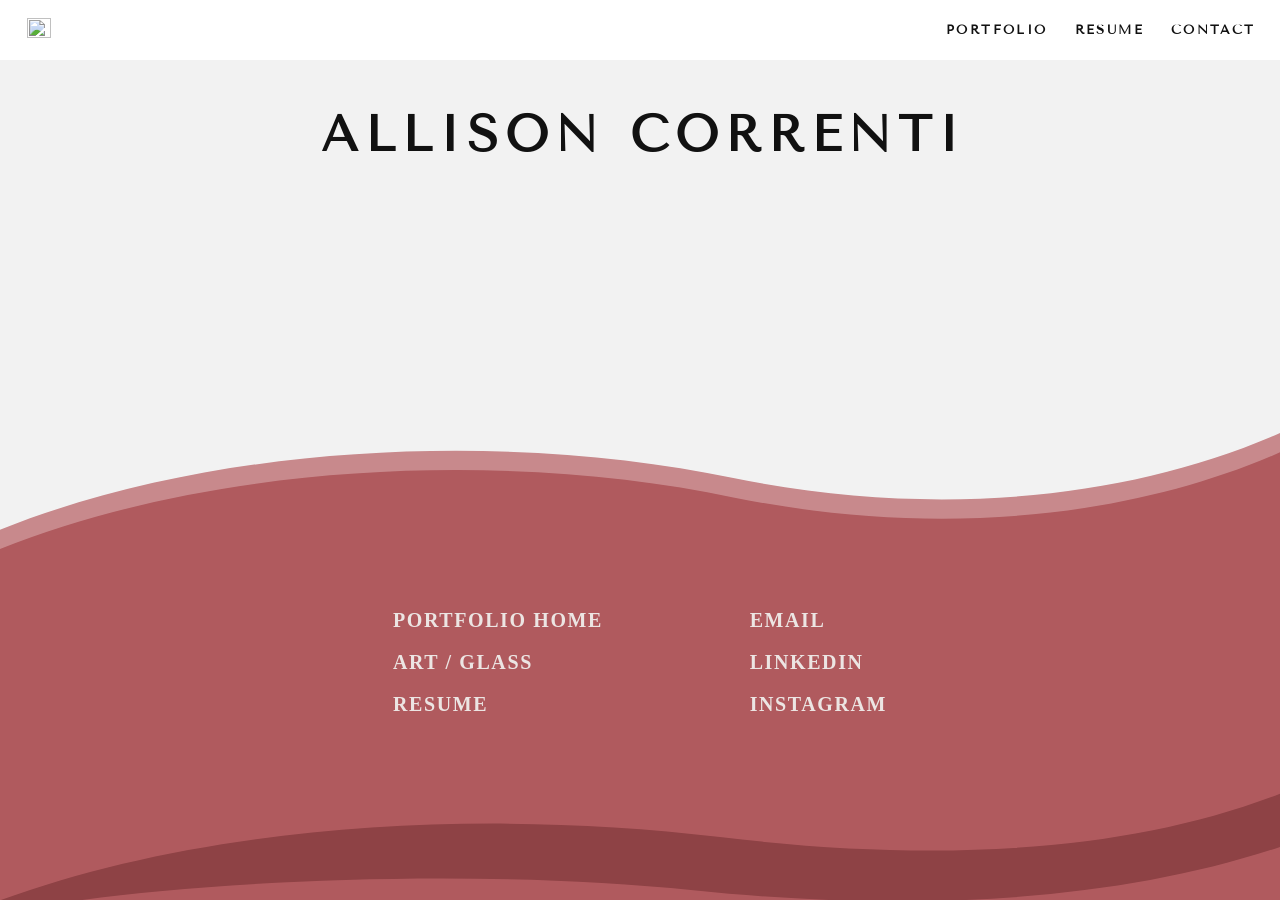
==== index.html @ 6942fd13 "Generate homepage cards and project pages from projects/ folders - projects/<name>/ holds project.tx" ====
<!DOCTYPE html>
<html lang="en">
<head>
  <meta charset="utf-8">
  <meta name="viewport" content="width=device-width, initial-scale=1">
  <title>Allison Correnti — Portfolio</title>
  <meta name="description" content="Portfolio of Allison Correnti — graphic design, branding, print, and product design.">
  <link rel="preconnect" href="https://fonts.googleapis.com">
  <link rel="preconnect" href="https://fonts.gstatic.com" crossorigin>
  <link href="https://fonts.googleapis.com/css2?family=Noto+Sans+Khmer:wght@300;400;800&family=Tenor+Sans&display=swap" rel="stylesheet">
  <link rel="stylesheet" href="css/style.css?v=2026-11-06a">
</head>
<body class="page-frame">

  <!-- ===== Right-edge artwork (top section, from the design) ===== -->
  <img class="deco deco--edge-top" src="images/deco/deco-top.png" alt="" aria-hidden="true">

  <!-- ===== Banner (same on every page) ===== -->
  <header class="site-header">
    <button class="menu-toggle" aria-label="Menu" aria-expanded="false">
      <img src="images/Icons/Menu.png" alt="" width="78" height="78">
    </button>
    <nav class="site-nav">
      <a href="index.html">Portfolio</a>
      <a href="resume.html">Resume</a>
      <a href="contact.html">Contact</a>
    </nav>
  </header>
  <nav class="mobile-menu" aria-label="Mobile menu">
    <a href="index.html">Portfolio</a>
    <a href="resume.html">Resume</a>
      <a href="contact.html">Contact</a>
  </nav>
  <!-- ===== /Banner ===== -->

  <main>
    <h1 class="site-title">Allison Correnti</h1>

    <div class="projects">
      <!-- PROJECT CARDS -->
      <!-- Generated by scripts/build.js from projects/*/project.txt.
           Edit those files, not this block: everything here is replaced on every build. -->
      <!-- /PROJECT CARDS -->
    </div>
  </main>

  <!-- ===== Footer (same on every page) ===== -->
  <footer class="site-footer">
    <!-- Right-edge artwork (lower waves), bottom-anchored to the footer as in the design -->
    <img class="deco deco--wave-solid" src="images/deco/deco-wave-solid.png" alt="" aria-hidden="true">
    <img class="deco deco--wave-outline" src="images/deco/deco-wave-outline.png" alt="" aria-hidden="true">
    <svg class="wave-top" viewBox="0 0 1920 300" preserveAspectRatio="none" xmlns="http://www.w3.org/2000/svg" aria-hidden="true">
      <!-- lighter wave peeking above the main mass -->
      <path fill="#c8898c" d="M0,240 C 340,100 780,90 1100,160 C 1410,225 1700,190 1920,90 L1920,310 L0,310 Z"/>
      <!-- main rose wave -->
      <path fill="#b05a5e" d="M0,270 C 340,130 780,120 1100,190 C 1410,255 1700,220 1920,120 L1920,310 L0,310 Z"/>
    </svg>
    <div class="footer-body">
    <div class="footer-links">
      <ul>
        <li><a href="index.html">Portfolio Home</a></li>
        <li><a href="art-glass.html">Art / Glass</a></li>
        <li><a href="resume.html">Resume</a></li>
      </ul>
      <ul>
        <li><a href="mailto:allison.correnti@gmail.com">Email</a></li>
        <li><a href="https://www.linkedin.com/in/allison-correnti" target="_blank" rel="noopener">LinkedIn</a></li>
        <li><a href="#">Instagram</a></li>         <!-- TODO: profile URL -->
      </ul>
    </div>
    </div>
    <svg class="wave-bottom" viewBox="0 0 1920 200" preserveAspectRatio="none" xmlns="http://www.w3.org/2000/svg" aria-hidden="true">
      <!-- solid rose base -->
      <path fill="#b05a5e" d="M0,-10 H1920 V210 H0 Z"/>
      <!-- darker ribbon -->
      <path fill="#8e4245" d="M0,200 C 300,90 700,60 1080,105 C 1420,146 1700,125 1920,40 L1920,120 C 1680,200 1380,220 1040,185 C 720,152 340,170 120,200 Z"/>
    </svg>
  </footer>
  <!-- ===== /Footer ===== -->

  <script src="js/main.js?v=2026-10-25"></script>
</body>
</html>
---- css/style.css ----
/* ============================================================
   Allison Correnti — Portfolio
   Shared stylesheet: banner, footer, project cards, layout.
   Design source: design/HOME-mockup.png
   ============================================================ */

:root {
  --bg: #f2f2f2;
  --ink: #111111;
  --ink-soft: #333333;
  --rose: #b05a5e;
  --rose-light: #c8898c;
  --rose-dark: #8e4245;
  --rose-pale: #e5cdce;
  --footer-text: #ece5e3;
  /* Tenor Sans everywhere so every device renders identically. The design was
     drawn in Khmer MN (Mac-only system font); to restore it on Macs, put
     "Khmer MN" first in this list. */
  --font-display: "Tenor Sans", "Segoe UI", sans-serif;
  --font-project: "Noto Sans Khmer", "Segoe UI", sans-serif;
  --font-body: "Segoe UI", "Helvetica Neue", Arial, sans-serif;
  --font-footer: Georgia, "Times New Roman", serif;
  /* Content bounds: 160px..1760px at the 1920px design width.
     Outer cap = 160 + 1600 content + 160 (border-box includes padding). */
  --content-max: 1920px;
  --pad-x: clamp(20px, 8.333vw, 160px);
  /* Banner has its own tighter padding (~40px at 1920) */
  --banner-pad: clamp(16px, 2.083vw, 40px);
}

* { box-sizing: border-box; }

html {
  scroll-behavior: smooth;
  /* rose scrollbar on dark contrasting track */
  scrollbar-color: #b26363 #232323;  /* Firefox: thumb, track */
}
html::-webkit-scrollbar { width: 12px; }             /* Chrome / Edge / Safari */
html::-webkit-scrollbar-track { background: #232323; }
html::-webkit-scrollbar-thumb {
  background: #b26363;
  border-radius: 6px;
}
html::-webkit-scrollbar-thumb:hover { background: #9e5457; }

body {
  margin: 0;
  background: var(--bg);
  color: var(--ink);
  font-family: var(--font-body);
  font-size: 15px;
  line-height: 1.5;
  overflow-x: hidden;
  /* short pages (Contact) still push the footer to the bottom of the window */
  min-height: 100vh;
  display: flex;
  flex-direction: column;
}
body > main { flex: 1 0 auto; }

img { display: block; max-width: 100%; height: auto; }

a { color: inherit; }

/* ------------------------------------------------------------
   Banner (identical on every page)
   ------------------------------------------------------------ */
.site-header {
  position: sticky;
  top: 0;
  z-index: 100;
  display: flex;
  align-items: center;
  justify-content: space-between;
  padding: 18px var(--banner-pad);
  background: #ffffff;
}

.menu-toggle {
  display: flex;
  align-items: center;
  padding: 0; /* icon sets its own height; padding here would grow the header */
  background: none;
  border: none;
  cursor: pointer;
}
.menu-toggle img {
  width: clamp(24px, 1.667vw, 32px);
  height: auto;
  transition: transform 0.25s ease;
}
.menu-toggle[aria-expanded="true"] img { transform: rotate(90deg); }

.site-nav {
  display: flex;
  /* 44pt between nav items at the 1920px design width */
  gap: clamp(16px, 2.292vw, 44px);
}
.site-nav a,
.mobile-menu a {
  font-family: var(--font-display);
  font-weight: 700;
  /* ~20px at the 1920px design width (measured from mockup; 28pt read too large next to the title) */
  font-size: clamp(12px, 1.042vw, 20px);
  letter-spacing: 0.18em;
  /* letter-spacing adds a phantom space after the last character — cancel it */
  margin-right: -0.18em;
  text-transform: uppercase;
  text-decoration: none;
}
.site-nav a:hover { text-decoration: underline; text-underline-offset: 5px; }

/* Pull the slash in "ART / GLASS" inward so each side gap is half a normal one */
.slash-tight { margin: 0 -0.265em; }

/* Dropdown menu (hamburger) */
.mobile-menu {
  display: none;
  position: fixed;
  top: 0;
  left: 0;
  right: 0;
  z-index: 99;
  padding: 84px var(--banner-pad) 32px;
  background: var(--bg);
  box-shadow: 0 8px 24px rgba(0, 0, 0, 0.08);
}
.mobile-menu.open { display: block; }
.mobile-menu a {
  display: block;
  padding: 14px 0;
  font-size: 15px;
  border-bottom: 1px solid rgba(17, 17, 17, 0.08);
}
.mobile-menu a:last-child { border-bottom: none; }

/* ------------------------------------------------------------
   Page title
   ------------------------------------------------------------ */
.site-title {
  margin: clamp(24px, 2.917vw, 56px) var(--pad-x) clamp(40px, 4.167vw, 80px);
  font-family: var(--font-display);
  font-weight: 700;
  /* 75px at the 1920px design width */
  font-size: clamp(30px, 3.906vw, 75px);
  letter-spacing: 0.14em;
  /* re-center: letter-spacing adds a phantom space after the last character */
  text-indent: 0.14em;
  text-transform: uppercase;
  text-align: center;
}

/* ------------------------------------------------------------
   Projects
   ------------------------------------------------------------ */
.projects {
  max-width: var(--content-max);
  margin: 0 auto;
  padding: 0 var(--pad-x);
}

.project { margin-bottom: clamp(48px, 6.771vw, 130px); }

/* Titles whose glyphs have descenders (y, g, J) carry ink 5px lower at 1920;
   --dd shifts the description and button down so the ink rules still hold. */
.project--desc { --dd: clamp(2.9px, 0.26vw, 5px); }

.project-image {
  display: block;
  text-decoration: none;
}
.project-image img {
  width: 100%;
}

.project-meta {
  display: flex;
  align-items: flex-start;
  justify-content: space-between;
  gap: 24px;
  /* picture -> title : title -> description = 3:1 measured ink-to-ink
     (36px : 12px at 1920; margins are smaller because font leading
     contributes ~2.5px to gap 1 and ~10.6px to gap 2) */
  margin-top: clamp(19.5px, 1.745vw, 33.5px);
}

.project-text { max-width: 77%; }
.project-text h2 {
  line-height: 1;
  margin: 0 0 calc(clamp(2.7px, 0.245vw, 4.7px) + var(--dd, 0px)); /* see 3:1 ink-gap note above */
  font-family: var(--font-project);
  /* 24pt at the 1920px design width; shared floor keeps title/desc/button equal at every size */
  font-size: clamp(14px, 1.25vw, 24px);
  font-weight: 800;
  letter-spacing: 0.01em;
}
.project-text p {
  margin: 0;
  font-family: var(--font-project);
  /* 24pt at the 1920px design width; shared floor keeps title/desc/button equal at every size */
  font-size: clamp(14px, 1.25vw, 24px);
  font-weight: 300;
  color: var(--ink-soft);
  line-height: 1.275; /* half the original 0.55em leading */
  text-wrap: pretty; /* avoid orphan words on the last line where supported */
}

.btn {
  flex-shrink: 0;
  display: inline-flex;
  align-items: center;
  gap: clamp(7px, 0.625vw, 12px);
  /* button top sits at the title's ink bottom (22.7px below the meta row at 1920) */
  margin-top: calc(clamp(13.2px, 1.182vw, 22.7px) + var(--dd, 0px));
  /* uniform 18px ink-level padding on all four sides at 1920, pixel-scan
     calibrated. Values differ because fonts/PNG carry built-in space to the ink. */
  padding: clamp(5.8px, 0.521vw, 10px) clamp(7.6px, 0.677vw, 13px) clamp(5.8px, 0.521vw, 10px) clamp(11.1px, 0.99vw, 19px);
  background: var(--ink);
  color: #ffffff;
  font-family: var(--font-project);
  font-weight: 400;
  /* 24pt at the 1920px design width; shared floor keeps title/desc/button equal at every size */
  font-size: clamp(14px, 1.25vw, 24px);
  letter-spacing: 0.1em; /* halved from 0.2em */
  text-transform: uppercase;
  text-decoration: none;
  border-radius: 0; /* square corners per design */
  white-space: nowrap;
  transition: background 0.2s ease;
}
.btn:hover { background: var(--rose-dark); }
.btn img.arrow { width: clamp(17.5px, 1.563vw, 30px); height: auto; } /* +25% */

/* Minor projects: 2-column grid */
.project-grid {
  display: grid;
  grid-template-columns: 1fr 1fr;
  /* 118px gutter at the 1920px design width */
  column-gap: clamp(24px, 6.146vw, 118px);
}
.project-grid .project--wide { grid-column: 1 / -1; }
/* Every 2-column tile shares the mockup's 773:765 shape so paired titles
   always line up, whatever proportions an uploaded image has. */
.project-grid .project:not(.project--wide) .project-image img {
  aspect-ratio: 773 / 765;
  object-fit: cover;
}

/* ------------------------------------------------------------
   Decorative rose accents (hidden on small screens)
   ------------------------------------------------------------ */
.deco {
  position: absolute;
  z-index: -1;
  pointer-events: none;
}
.deco--top-right { top: 0; right: 0; width: clamp(120px, 14vw, 260px); }
.page-frame { position: relative; }

/* Right-edge artwork, positions pixel-matched to the design mockup.
   deco-top anchors to the page top; the two waves anchor to the footer,
   which is exactly where they terminate in the design. */
.deco--edge-top { top: 0; right: 0; width: 45.99vw; }        /* 883px @1920, y 0..2789 */
.deco--wave-solid {                                           /* 255px @1920, ends 24px above footer */
  right: 0;
  width: 13.281vw;
  top: -243.281vw;
}
.deco--wave-outline {                                         /* 275px @1920, dips 247px below footer top */
  right: 0;
  width: 14.323vw;
  top: -246.615vw;
}

/* ------------------------------------------------------------
   Footer (identical on every page)
   ------------------------------------------------------------ */
.site-footer {
  position: relative; /* anchor for the footer-attached edge decorations */
  margin-top: clamp(60px, 6.25vw, 120px);
  color: var(--footer-text);
  /* covers sub-pixel rounding at the page bottom (high-DPI screens) */
  box-shadow: 0 2px 0 var(--rose);
}
.site-footer .wave-top {
  display: block;
  width: 100%;
  height: clamp(110px, 15.104vw, 290px);
  /* overlap the rose band by 1px so fractional sizes can't leave a seam */
  margin-bottom: -1px;
  position: relative;
}
.site-footer .wave-bottom {
  display: block;
  width: 100%;
  height: clamp(70px, 10.417vw, 200px);
  margin-top: -1px;
  position: relative;
}
.footer-body {
  background: var(--rose);
  padding: clamp(16px, 2.5vw, 48px) var(--pad-x) clamp(24px, 3.333vw, 64px);
}
.footer-links {
  display: flex;
  justify-content: center;
  gap: clamp(48px, 11.458vw, 220px);
  max-width: 1100px;
  margin: 0 auto;
}
.footer-links ul {
  margin: 0;
  padding: 0;
  list-style: none;
}
.footer-links a {
  display: inline-block;
  padding: 6px 0;
  font-family: var(--font-footer);
  font-weight: 700;
  font-size: clamp(17px, 1.563vw, 30px);
  letter-spacing: 0.08em;
  text-transform: uppercase;
  text-decoration: none;
}
.footer-links a:hover { text-decoration: underline; text-underline-offset: 6px; }

/* ------------------------------------------------------------
   Resume page
   ------------------------------------------------------------ */
.resume {
  max-width: 1600px;
  margin: 0 auto;
  padding: 0 var(--pad-x);
  font-family: var(--font-project);
  font-weight: 300;
  font-size: clamp(14px, 1.042vw, 20px);
  line-height: 1.45;
  color: var(--ink-soft);
}
.resume a:not(.btn) { color: var(--rose-dark); text-decoration: none; }
.resume a:not(.btn):hover { text-decoration: underline; }
.resume .sep { margin: 0 0.4em; color: var(--rose); }

.resume-head {
  display: flex;
  align-items: flex-start;
  justify-content: space-between;
  gap: clamp(24px, 4.167vw, 80px);
  padding-bottom: clamp(24px, 2.083vw, 40px);
  border-bottom: 2px solid var(--rose);
}
.resume-contact { margin: 0 0 clamp(10px, 0.833vw, 16px); }
.resume-summary {
  margin: 0;
  max-width: 62em;
  font-size: clamp(15px, 1.25vw, 24px);
  text-wrap: pretty;
}
.resume-download { margin-top: 0; }

.resume-section { margin-top: clamp(32px, 3.125vw, 60px); }
.resume-section h2 {
  margin: 0 0 clamp(14px, 1.25vw, 24px);
  font-family: var(--font-display);
  font-weight: 400;
  font-size: clamp(18px, 1.563vw, 30px);
  letter-spacing: 0.14em;
  text-transform: uppercase;
  color: var(--rose-dark);
}

.resume-entry + .resume-entry { margin-top: clamp(20px, 1.875vw, 36px); }
.resume-entry-head {
  display: flex;
  align-items: baseline;
  justify-content: space-between;
  gap: 24px;
}
.resume-entry h3 {
  margin: 0;
  font-weight: 800;
  font-size: clamp(15px, 1.25vw, 24px);
  color: var(--ink);
}
.resume-date { flex-shrink: 0; white-space: nowrap; }
.resume-org { margin: 2px 0 0; color: #777777; }
.resume-entry ul { margin: clamp(8px, 0.625vw, 12px) 0 0; padding-left: 1.2em; }
.resume-entry li { margin-bottom: 0.3em; text-wrap: pretty; }
.resume-entry li::marker { color: var(--rose); }

.resume-skills {
  display: grid;
  grid-template-columns: max-content 1fr;
  column-gap: clamp(20px, 2.604vw, 50px);
  margin: 0;
}
.resume-skills dt,
.resume-skills dd {
  margin: 0;
  padding: clamp(8px, 0.625vw, 12px) 0;
  border-bottom: 1px solid rgba(176, 90, 94, 0.2);
}
.resume-skills dt { font-weight: 800; color: var(--ink); }

@media (max-width: 720px) {
  .resume-head { flex-direction: column; }
  .resume-entry-head { flex-direction: column; gap: 2px; }
  .resume-skills { grid-template-columns: 1fr; }
  .resume-skills dt { border-bottom: none; padding-bottom: 0; }
}

/* ------------------------------------------------------------
   Contact page
   ------------------------------------------------------------ */
.contact-card {
  padding: 0 var(--pad-x) clamp(40px, 4.167vw, 80px);
  text-align: center;
}
.contact-name {
  margin: 0 0 clamp(8px, 0.625vw, 12px);
  font-family: var(--font-project);
  font-weight: 800;
  font-size: clamp(18px, 1.563vw, 30px);
  color: var(--ink);
}
.contact-email {
  font-family: var(--font-project);
  font-weight: 300;
  font-size: clamp(16px, 1.25vw, 24px);
  color: var(--rose-dark);
  text-decoration: none;
  overflow-wrap: anywhere;
}
.contact-email:hover { text-decoration: underline; text-underline-offset: 4px; }
.contact-links {
  display: flex;
  justify-content: center;
  gap: clamp(20px, 2.292vw, 44px);
  margin: clamp(16px, 1.458vw, 28px) 0 0;
  padding: 0;
  list-style: none;
}
.contact-links a {
  font-family: var(--font-display);
  font-size: clamp(13px, 1.042vw, 20px);
  letter-spacing: 0.18em;
  text-transform: uppercase;
  color: var(--ink);
  text-decoration: none;
}
.contact-links a:hover { color: var(--rose-dark); }

/* ------------------------------------------------------------
   Stub pages
   ------------------------------------------------------------ */
.page-placeholder {
  max-width: var(--content-max);
  margin: 0 auto;
  padding: 0 var(--pad-x) 60px;
  text-align: center;
  color: var(--ink-soft);
}

/* ------------------------------------------------------------
   Project pages (work/*.html, generated by scripts/build-projects.js)
   ------------------------------------------------------------ */
.work {
  max-width: var(--content-max);
  width: 100%;
  margin: 0 auto;
  padding: 0 var(--pad-x);
}
.work-back {
  display: inline-block;
  margin-top: clamp(16px, 1.667vw, 32px);
  font-family: var(--font-display);
  font-size: clamp(12px, 0.833vw, 16px);
  letter-spacing: 0.14em;
  text-transform: uppercase;
  text-decoration: none;
  color: var(--ink-soft);
}
.work-back:hover { color: var(--rose-dark); }
.work .work-title { margin-left: 0; margin-right: 0; }

.work-intro {
  max-width: 60em;
  margin: 0 auto clamp(40px, 4.167vw, 80px);
  font-family: var(--font-project);
  font-weight: 300;
  font-size: clamp(15px, 1.146vw, 22px);
  line-height: 1.5;
  color: var(--ink-soft);
  text-align: center;
}
.work-intro p { margin: 0 0 1em; text-wrap: pretty; }
.work-links {
  display: flex;
  flex-wrap: wrap;
  align-items: center;
  justify-content: center;
  gap: 16px 32px;
  margin-top: clamp(20px, 1.667vw, 32px);
}
.work-links .btn { margin-top: 0; }
.work-link {
  font-family: var(--font-display);
  font-size: clamp(13px, 0.938vw, 18px);
  letter-spacing: 0.14em;
  text-transform: uppercase;
  color: var(--rose-dark);
  text-decoration: none;
}
.work-link:hover { text-decoration: underline; text-underline-offset: 5px; }

.work-gallery {
  display: flex;
  flex-direction: column;
  gap: clamp(20px, 2.604vw, 50px);
}
.work-figure { margin: 0; }
.work-figure a { display: block; cursor: zoom-in; }
.work-figure img {
  width: auto;
  max-width: 100%;
  max-height: 90vh;
  margin: 0 auto;
}

.work-pager {
  display: flex;
  justify-content: space-between;
  gap: 24px;
  margin-top: clamp(48px, 5.208vw, 100px);
  padding-top: clamp(20px, 1.667vw, 32px);
  border-top: 2px solid var(--rose);
}
.work-pager a {
  display: flex;
  flex-direction: column;
  gap: 4px;
  font-family: var(--font-project);
  font-weight: 800;
  font-size: clamp(15px, 1.25vw, 24px);
  text-decoration: none;
}
.work-pager a span {
  font-family: var(--font-display);
  font-weight: 400;
  font-size: clamp(11px, 0.729vw, 14px);
  letter-spacing: 0.14em;
  text-transform: uppercase;
  color: var(--rose-dark);
}
.work-pager__next { text-align: right; align-items: flex-end; }
.work-pager a:hover { color: var(--rose-dark); }

/* ------------------------------------------------------------
   Responsive
   ------------------------------------------------------------ */
@media (max-width: 900px) {
  .deco { display: none; }
}

@media (max-width: 720px) {
  .site-nav { display: none; }

  .project-grid { grid-template-columns: 1fr; }

  .project { margin-bottom: 48px; }

  .project-meta {
    flex-direction: column;
    align-items: flex-start;
    gap: 16px;
  }
  .project-text { max-width: 100%; }

  .footer-links {
    flex-direction: column;
    gap: 18px;
    align-items: flex-start;
    max-width: none;
    top: 50%;
  }
  .site-footer .waves { height: 420px; }
}

@media (min-width: 1800px) {
  body { font-size: 16px; }
}
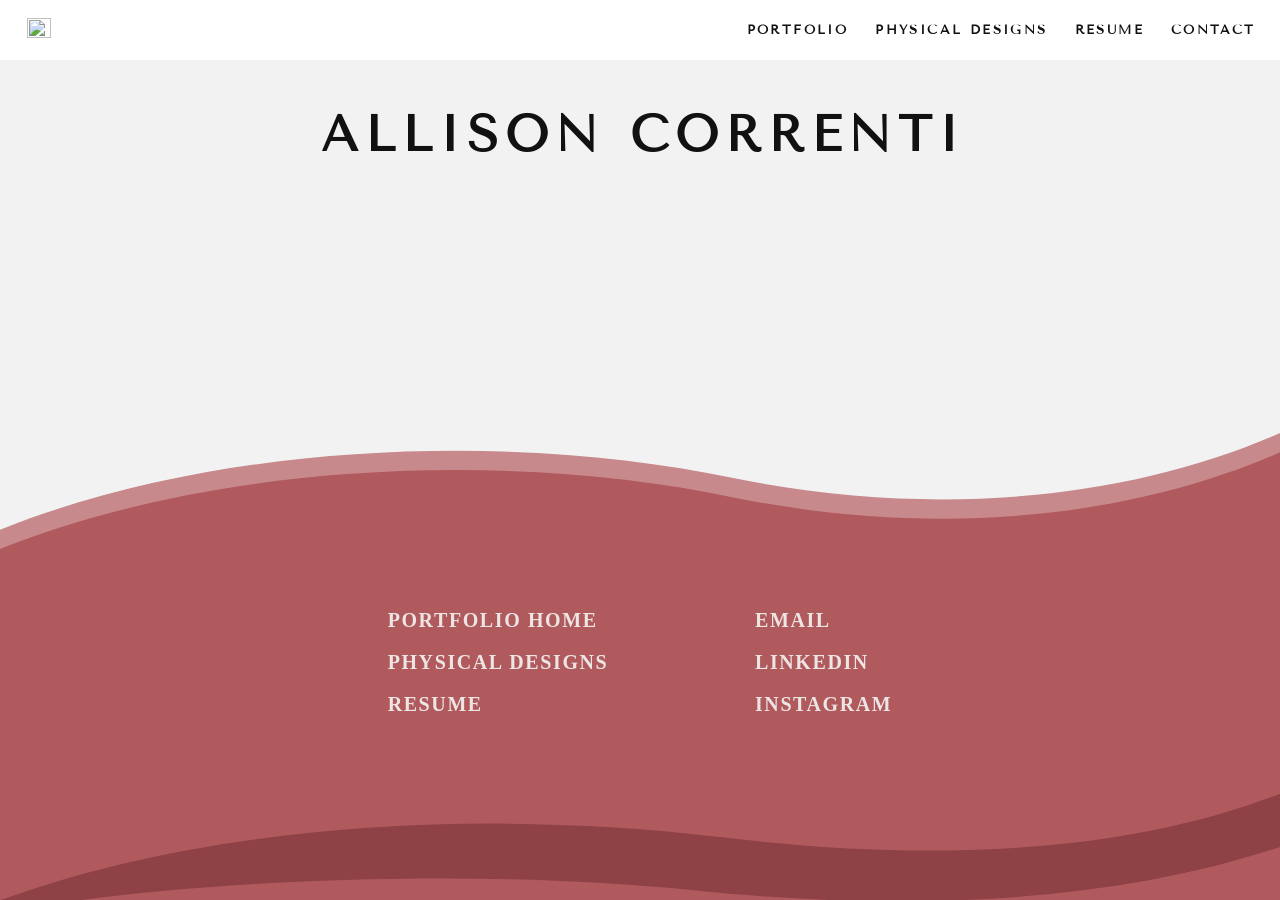
==== commit e8c3bcc9: "New project-page template and Physical Designs page Project pages (built by scripts/build.js): - her" ====
--- a/index.html
+++ b/index.html
@@ -22,12 +22,14 @@
     </button>
     <nav class="site-nav">
       <a href="index.html">Portfolio</a>
+      <a href="physical-designs.html">Physical Designs</a>
       <a href="resume.html">Resume</a>
       <a href="contact.html">Contact</a>
     </nav>
   </header>
   <nav class="mobile-menu" aria-label="Mobile menu">
     <a href="index.html">Portfolio</a>
+    <a href="physical-designs.html">Physical Designs</a>
     <a href="resume.html">Resume</a>
       <a href="contact.html">Contact</a>
   </nav>
@@ -59,7 +61,7 @@
     <div class="footer-links">
       <ul>
         <li><a href="index.html">Portfolio Home</a></li>
-        <li><a href="art-glass.html">Art / Glass</a></li>
+        <li><a href="physical-designs.html">Physical Designs</a></li>
         <li><a href="resume.html">Resume</a></li>
       </ul>
       <ul>
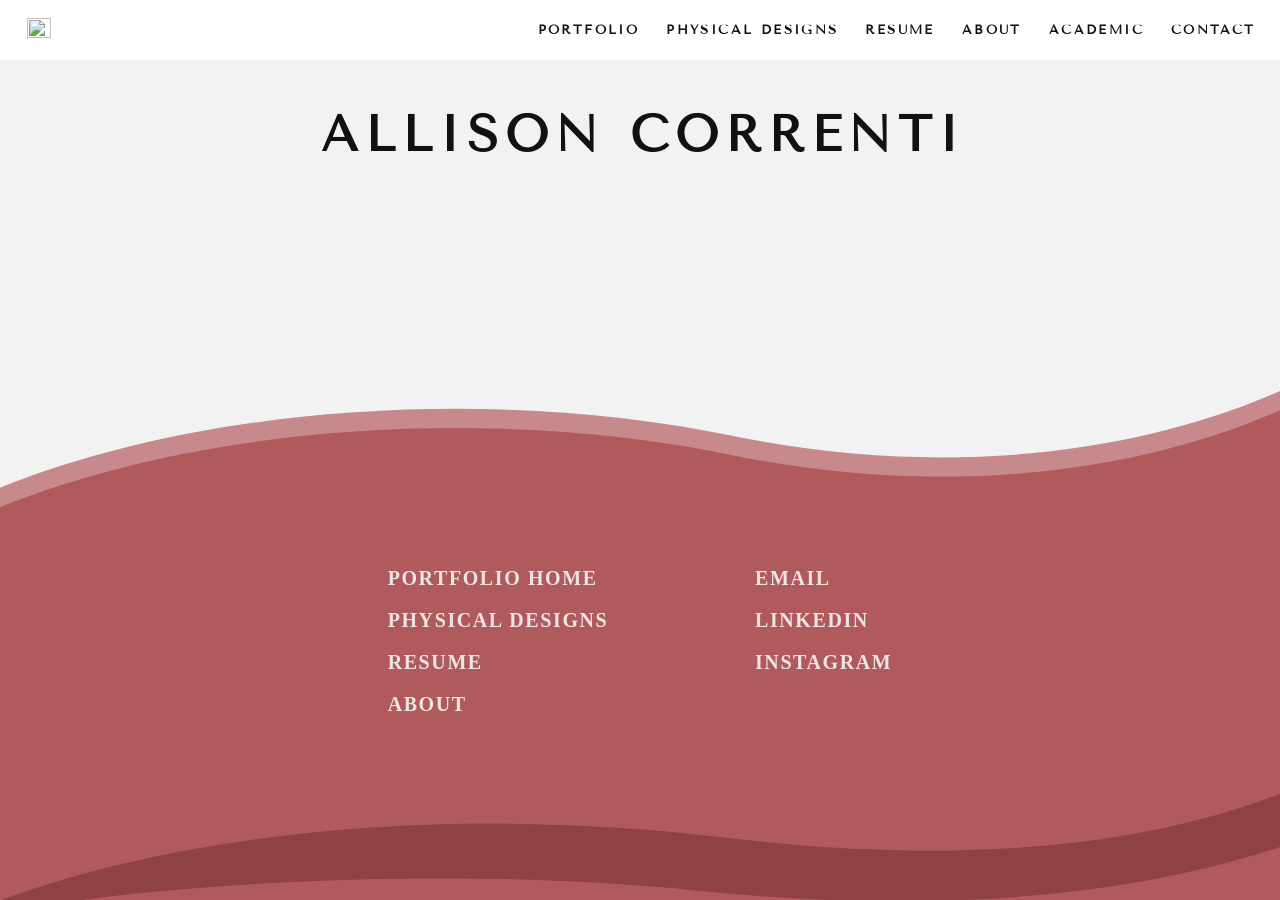
==== commit 9f608648: "Add About and Academic pages - about.html: artist statement and bio beside the Fire to the Flame pho" ====
--- a/index.html
+++ b/index.html
@@ -24,6 +24,8 @@
       <a href="index.html">Portfolio</a>
       <a href="physical-designs.html">Physical Designs</a>
       <a href="resume.html">Resume</a>
+      <a href="about.html">About</a>
+      <a href="academic.html">Academic</a>
       <a href="contact.html">Contact</a>
     </nav>
   </header>
@@ -31,6 +33,8 @@
     <a href="index.html">Portfolio</a>
     <a href="physical-designs.html">Physical Designs</a>
     <a href="resume.html">Resume</a>
+    <a href="about.html">About</a>
+    <a href="academic.html">Academic</a>
       <a href="contact.html">Contact</a>
   </nav>
   <!-- ===== /Banner ===== -->
@@ -63,6 +67,7 @@
         <li><a href="index.html">Portfolio Home</a></li>
         <li><a href="physical-designs.html">Physical Designs</a></li>
         <li><a href="resume.html">Resume</a></li>
+        <li><a href="about.html">About</a></li>
       </ul>
       <ul>
         <li><a href="mailto:allison.correnti@gmail.com">Email</a></li>
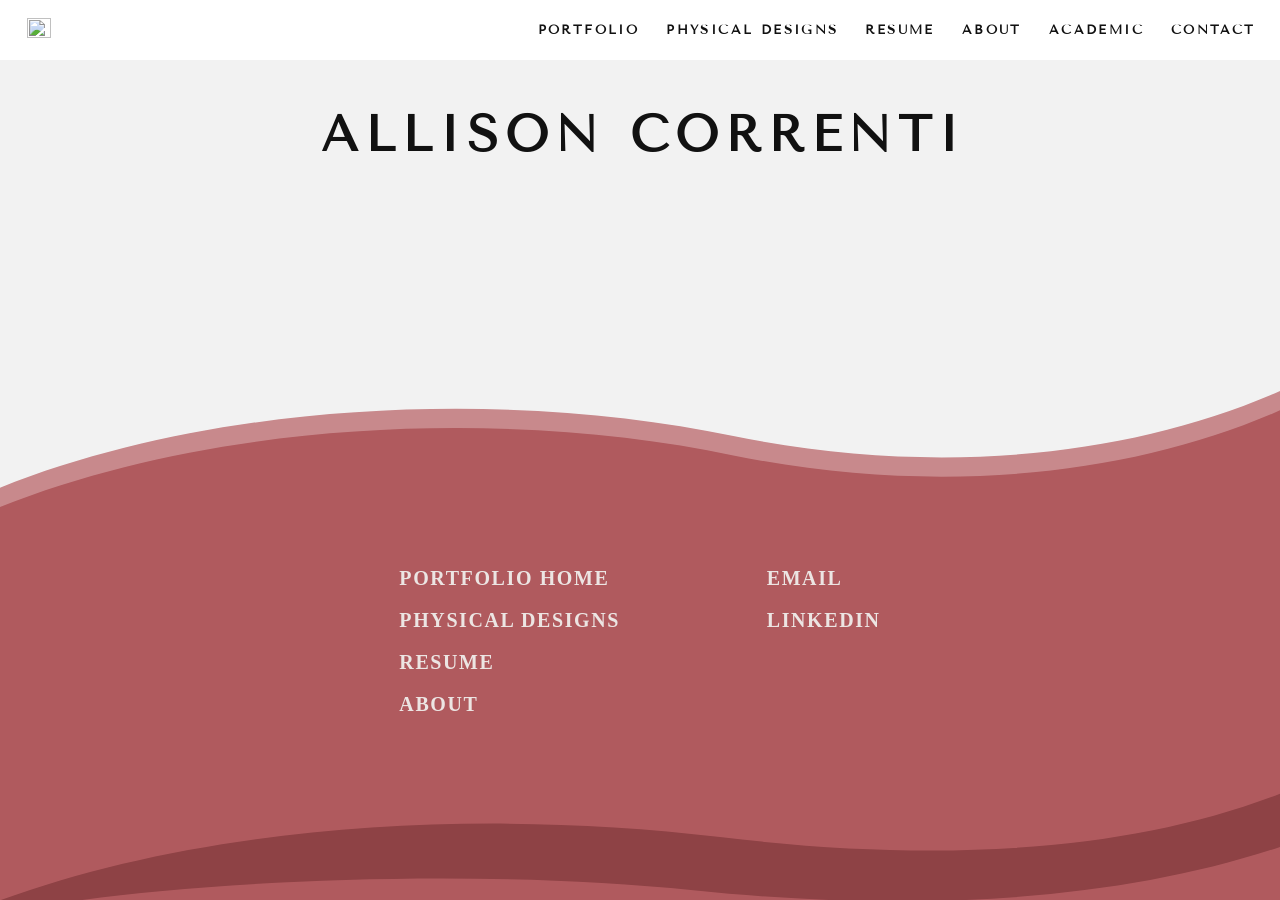
==== commit 6ec72fbd: "Homepage order and footer - homepage: Clarity and "If Only I Had Told Her" swap places; Insomnia   m" ====
--- a/index.html
+++ b/index.html
@@ -72,7 +72,6 @@
       <ul>
         <li><a href="mailto:allison.correnti@gmail.com">Email</a></li>
         <li><a href="https://www.linkedin.com/in/allison-correnti" target="_blank" rel="noopener">LinkedIn</a></li>
-        <li><a href="#">Instagram</a></li>         <!-- TODO: profile URL -->
       </ul>
     </div>
     </div>
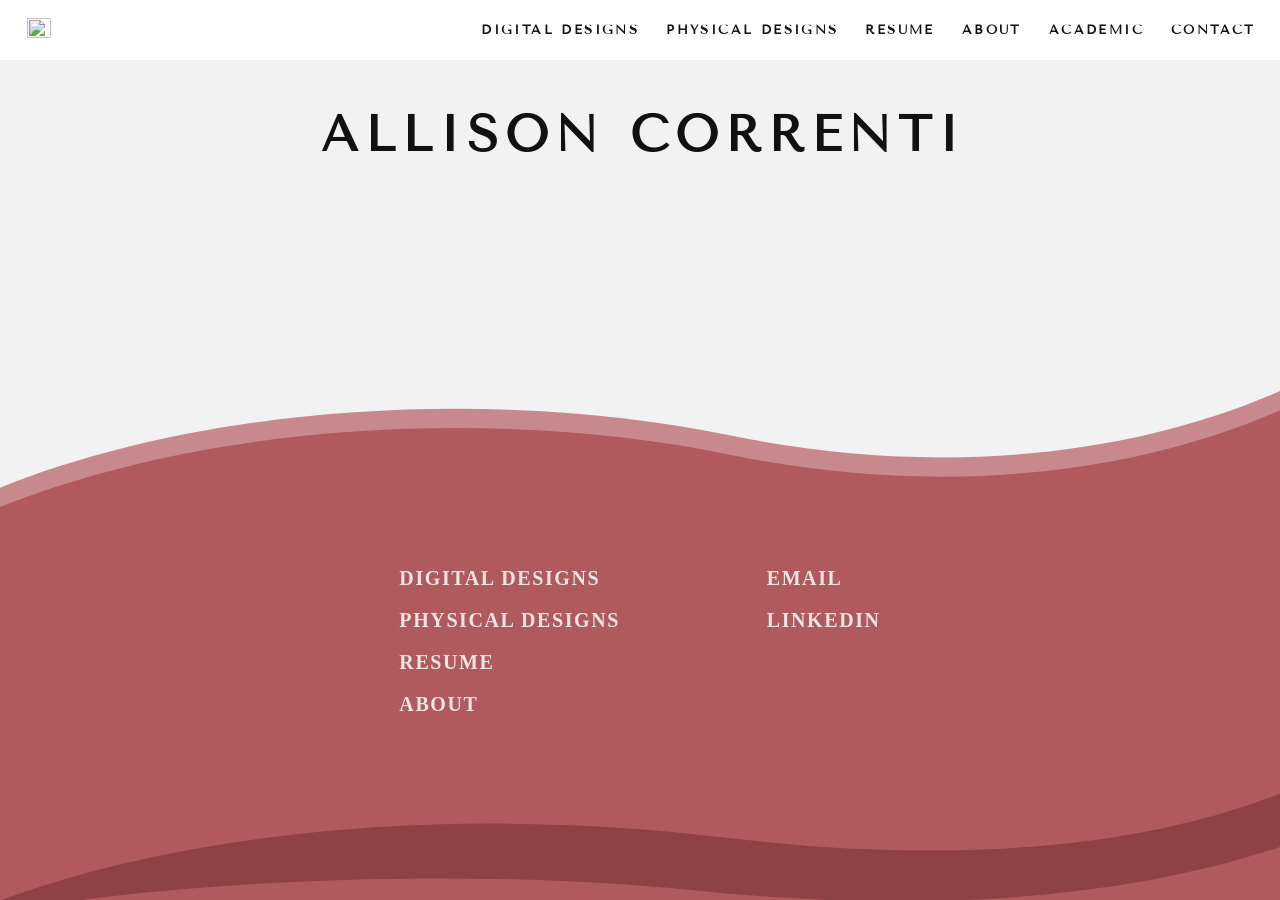
==== commit 879c4644: "Digital Designs, Physical Designs additions - "Portfolio" is renamed "Digital Designs" in the menus," ====
--- a/index.html
+++ b/index.html
@@ -3,8 +3,8 @@
 <head>
   <meta charset="utf-8">
   <meta name="viewport" content="width=device-width, initial-scale=1">
-  <title>Allison Correnti — Portfolio</title>
-  <meta name="description" content="Portfolio of Allison Correnti — graphic design, branding, print, and product design.">
+  <title>Allison Correnti | Digital Designs</title>
+  <meta name="description" content="Portfolio of Allison Correnti: graphic design, branding, print, and product design.">
   <link rel="preconnect" href="https://fonts.googleapis.com">
   <link rel="preconnect" href="https://fonts.gstatic.com" crossorigin>
   <link href="https://fonts.googleapis.com/css2?family=Noto+Sans+Khmer:wght@300;400;800&family=Tenor+Sans&display=swap" rel="stylesheet">
@@ -21,7 +21,7 @@
       <img src="images/Icons/Menu.png" alt="" width="78" height="78">
     </button>
     <nav class="site-nav">
-      <a href="index.html">Portfolio</a>
+      <a href="index.html">Digital Designs</a>
       <a href="physical-designs.html">Physical Designs</a>
       <a href="resume.html">Resume</a>
       <a href="about.html">About</a>
@@ -30,7 +30,7 @@
     </nav>
   </header>
   <nav class="mobile-menu" aria-label="Mobile menu">
-    <a href="index.html">Portfolio</a>
+    <a href="index.html">Digital Designs</a>
     <a href="physical-designs.html">Physical Designs</a>
     <a href="resume.html">Resume</a>
     <a href="about.html">About</a>
@@ -64,7 +64,7 @@
     <div class="footer-body">
     <div class="footer-links">
       <ul>
-        <li><a href="index.html">Portfolio Home</a></li>
+        <li><a href="index.html">Digital Designs</a></li>
         <li><a href="physical-designs.html">Physical Designs</a></li>
         <li><a href="resume.html">Resume</a></li>
         <li><a href="about.html">About</a></li>
--- a/css/style.css
+++ b/css/style.css
@@ -1,5 +1,5 @@
 /* ============================================================
-   Allison Correnti — Portfolio
+   Allison Correnti: Portfolio
    Shared stylesheet: banner, footer, project cards, layout.
    Design source: design/HOME-mockup.png
    ============================================================ */
@@ -103,7 +103,7 @@
   /* ~20px at the 1920px design width (measured from mockup; 28pt read too large next to the title) */
   font-size: clamp(12px, 1.042vw, 20px);
   letter-spacing: 0.18em;
-  /* letter-spacing adds a phantom space after the last character — cancel it */
+  /* letter-spacing adds a phantom space after the last character; cancel it */
   margin-right: -0.18em;
   text-transform: uppercase;
   text-decoration: none;
@@ -406,6 +406,8 @@
 @media (max-width: 720px) {
   .resume-head { flex-direction: column; }
   .resume-entry-head { flex-direction: column; gap: 2px; }
+  .resume-entry-head h3 { text-wrap: pretty; }
+  .resume-entry-head h3 + h3 { margin-top: 6px; }
   .resume-skills { grid-template-columns: 1fr; }
   .resume-skills dt { border-bottom: none; padding-bottom: 0; }
 }
